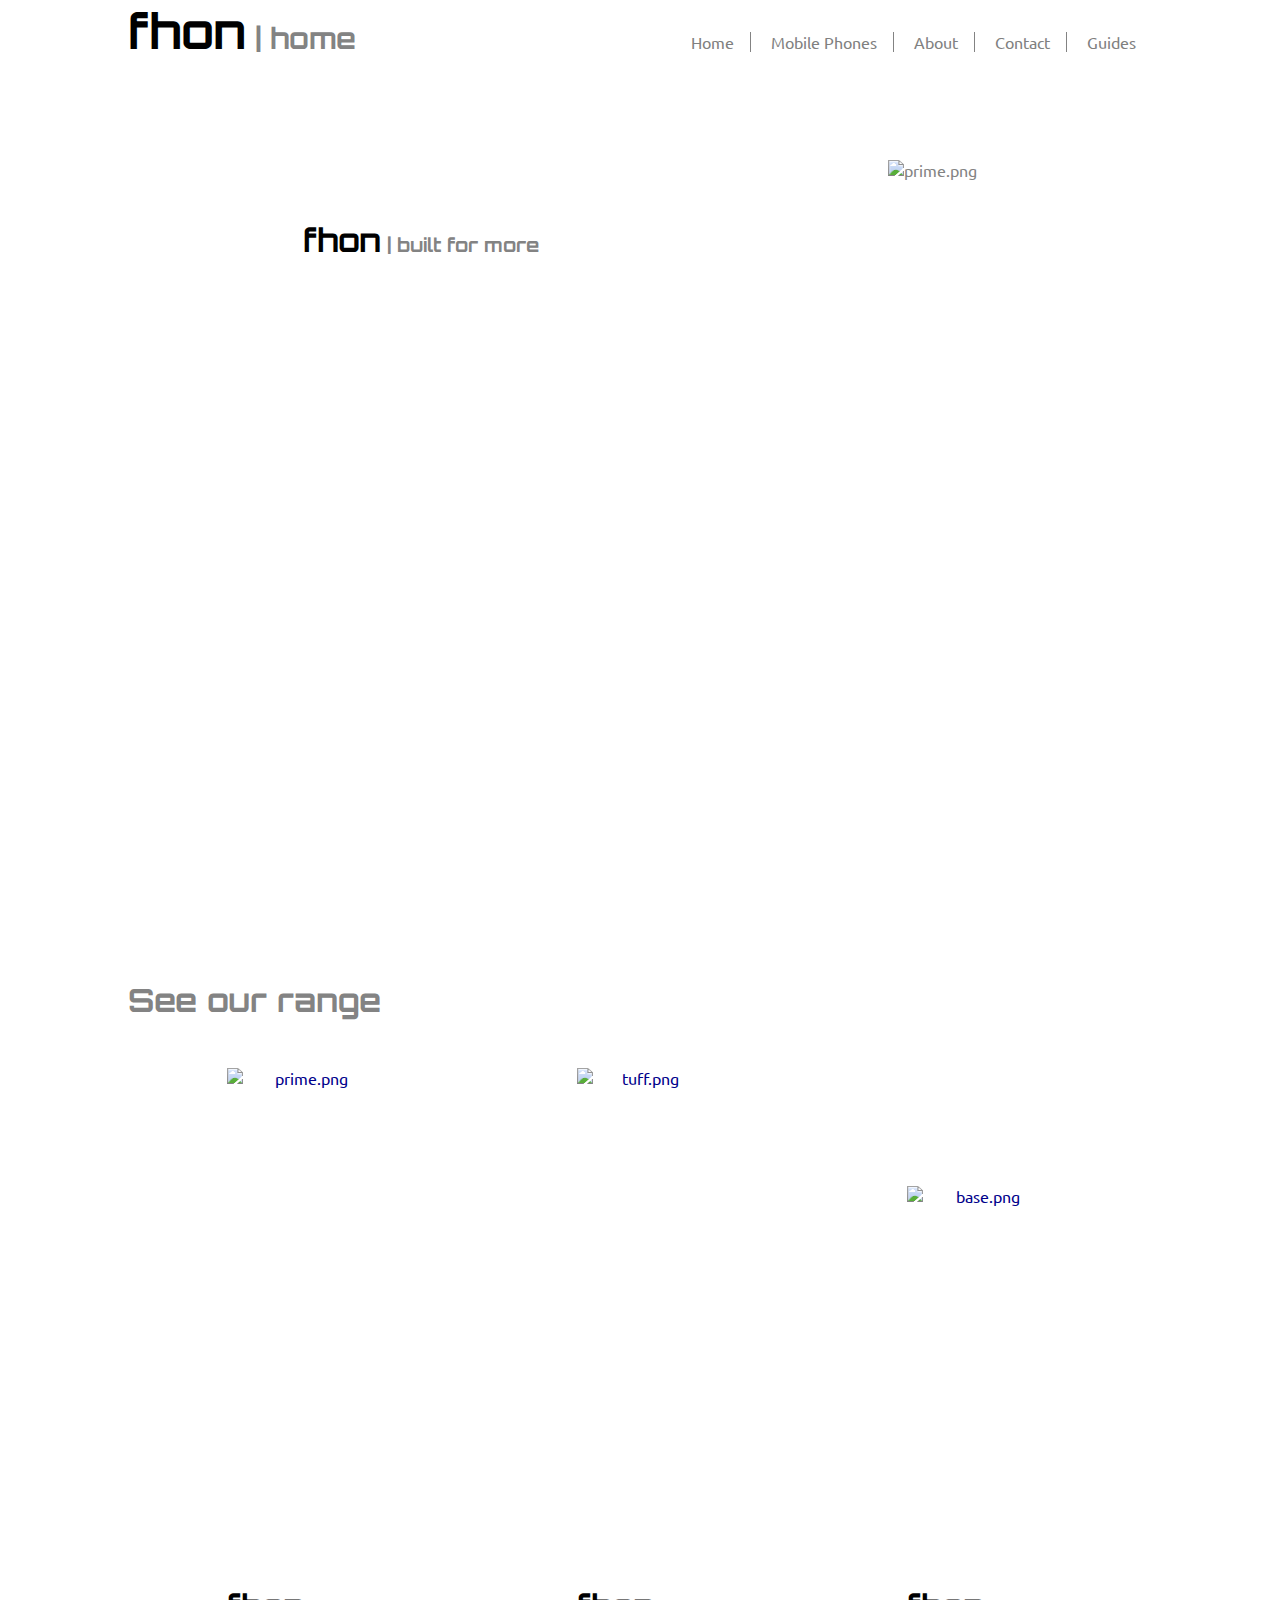
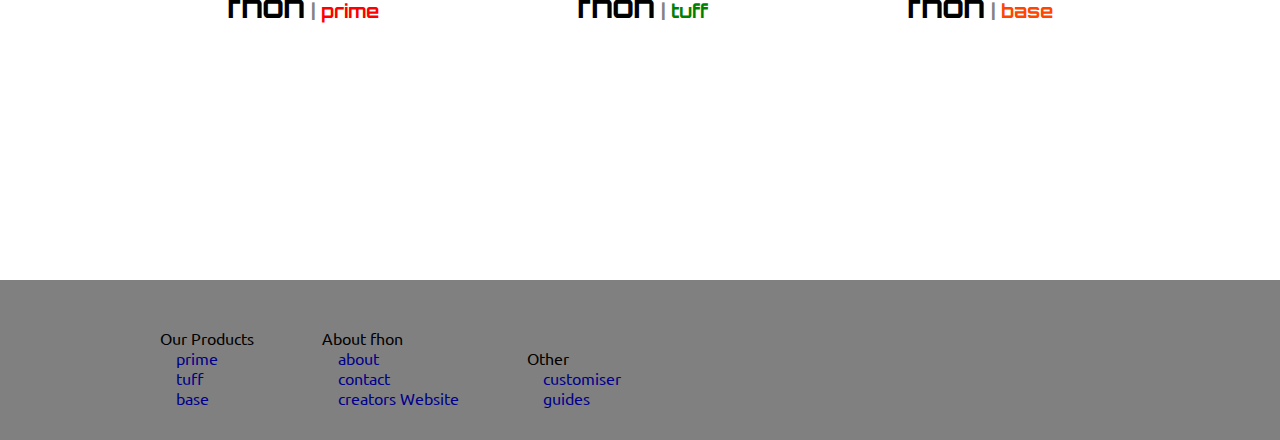
==== index.html @ 7e83c5ab "about page basic generation done" ====
<!DOCTYPE html>

<html>
    <head lang="en">
        <meta charset="utf-8">
        <meta name="author" content="Peter Maltby" />
        <meta name="viewport" content="width=device-width, initial-scale=1.0" />

        <title>fhon | home</title>
        <link href="https://fonts.googleapis.com/css?family=Orbitron|Ubuntu" rel="stylesheet">
        <link rel="stylesheet" href="/css/main.css"/>
        <link rel="stylesheet" href="/css/home.css"/>
        
        <script src="/js/main.js"></script>
    </head>
    <body>
        <header>
            <div class="container">
                    <h1>fhon<span> | home</span></h1>
                <nav>
                    <ul>
                        <li class="active"><a href="/index.html">Home</a></li>
                        <div class="dropdown products">
                            <li class="dropdown"><a href="/products.html">Mobile Phones</a></li>
                            <div class="dropdown-content">
                                <a href="/products/prime.html"><span class="prime">prime</span></a>
                                <a href="/products/tuff.html"><span class="tuff">tuff</span></a>
                                <a href="/products/base.html"><span class="base">base</span></a>
                            </div>
                        </div>
                        <li><a href="/about.html">About</a></li>
                        <li><a href="/contact.html">Contact</a></li>
                        <li><a href="/guides.html">Guides</a></li>
                    </ul>
                </nav>
            </div>
        </header>
        <section id="Opener">
            <div class="container flex">
                <div class="half text">
                    <h2>fhon<span> | built for more</span></h2>
                </div>
                <div class="half">
                    <img src="/assets/prime.png" alt="prime.png" />
                </div>
            </div>
        </section>
        <section id="range-showcase">
            <div class="container">
                <h3>See our range</h3>
                <div class="flex">
                    <div class="content">
                        <div class="img">
                            <a href="/products/prime.html">
                                <img src="/assets/prime.png" alt="prime.png" />
                            </a>  
                        </div>
                        <a href="/products/prime.html"><h2>fhon<span> | <span class="prime">prime</span></span></h2></a>
                    </div>
                    <div class="content">
                        <div class="img">
                            <a href="/products/tuff.html">
                                <img src="/assets/tuff.png" alt="tuff.png" />
                            </a>
                        </div>
                        <a href="/products/tuff.html"><h2>fhon<span> | <span class="tuff">tuff</span></span></h2></a>
                    </div>
                    <div class="content">
                        <div class="img">
                            <a href="products/base.html">
                                <img src="/assets/base.png" alt="base.png" />
                            </a>
                        </div>
                        <a href="/products/base.html"><h2>fhon<span> | <span class="base">base</span></span></h2></a>
                    </div>
                </div>
            </div>
        </section>
        <footer>
            <div class="container">
                <ul>
                    <p>Our Products</p>
                    <li><a href="/products/prime.html">prime</a></li>
                    <li><a href="/products/tuff.html">tuff</a></li>
                    <li><a href="/products/base.html">base</a></li>
                </ul>

                <ul>
                    <p>About fhon</p>
                    <li><a href="/about.html">about</a></li>
                    <li><a href="/contact.html">contact</a></li>
                    <li><a href="http://www.petermaltby.com/">creators Website</a></li>
                </ul>

                <ul>
                    <p>Other</p>
                    <li><a href="/customiser.html">customiser</a></li>
                    <li><a href="/guides.html">guides</a></li>
                </ul>
            </div>
        </footer>
    </body>
</html>
---- css/main.css ----
/*font-family: 'Ubuntu', sans-serif; */
/*font-family: 'Orbitron', sans-serif;*/ 

* {
    margin:0;
    padding:0;
    /*border:solid 1px black;*/
}

html {
    font-family: 'Ubuntu', sans-serif; 
    color:rgb(131, 131, 131);
}

p {
    margin-top:1em;
}

.container{
    width:80%;
    margin:auto;
}

h1, h2, h3 {
    font-family: 'Orbitron', sans-serif;
}

h1 {
    color:black;
    font-size: 3rem;
    display:inline;
}


button {
    border:none;
    background:transparent;
}

h2 {
    color:black;
    font-size: 2rem;
}

h3 {
    color:rgb(131, 131, 131);
    font-size:2rem;
}

h1 span, h2 span{
    color:rgb(131, 131, 131);
    font-size: 0.6em;
}

.prime {
    color:red;
    font-size: 1em;
    font-family: 'Orbitron', sans-serif;
}

.tuff {
    color:green;
    font-size: 1em;
    font-family: 'Orbitron', sans-serif;
}

.base {
    color:orangered;
    font-size: 1em;
    font-family: 'Orbitron', sans-serif;
}

a {
    color:darkblue;
    text-decoration: none;
}

header {
    /*overflow:hidden;*/
    position: fixed;
    top:0;
    width:100%;
    background-color: white;
    z-index: 1;
}

nav {
    float:right;
    /*text-align: right;*/
    margin-top:2em;
}

nav li {
    display: inline;
}

.dropdown {
    display:inline;
}

nav li a {
    color:grey;
    text-decoration: none;
    border-right:solid 0.1em rgb(131, 131, 131);
    padding: 0 1em;
    height:1em;
}

nav li:last-child a {
    border-right:none;
}

nav li a:hover{
    color:black;
}

section {
    min-height:calc(100vh - 5em);
    padding-top: 5em;
    /*margin-top:10;*/
}

section:first-of-type{
    margin-top:0;
}

.flex {
    display: flex;
    height:100%;
    min-height:20em;
    flex-direction: row;
    flex-wrap:nowrap;
    justify-content: space-around;
    align-items: center;
}

.flex img {
    height:calc(100vh - 10rem);
    min-height: 10rem;
}

.flex .content {
    text-align: center;
    height:70vh;
}

.flex .content .img {
    height:calc(70vh - 10rem);
    margin:3em auto;
    position: relative;
    min-height: 10rem;
}

.dropdown {
    position: relative;
    display:inline-block;
}

.dropdown-content {
    display:none;
    position: absolute;
    background-color: white;
    min-width:5em;
    z-index: 1;
    width:100%;
}

.dropdown-content a {
    display:block;
    padding: 0.5em 1em;
    text-align: left;
    border-bottom:solid 1px grey;

}

.dropdown:hover .dropdown-content {
    display:block;
}

/*
.img img {
    height: 100%;
    position: absolute;
    bottom:0;
    left: 0;
    right: 0;
    margin: auto;
}

.flex .content:last-child .img img {
    height:75%;
}*/

footer {
    margin-top:5em;
    background-color: grey;
    color:black !important;
}

footer ul {
    padding:2em;
    display:inline-block;
    list-style-type: none;
}

footer ul li {
    padding-left:1em;
}

@media screen and (max-width: 1100px) {
    .container {
        width:90%;
    }

    nav {
        margin-top:0.5em;
        float: none;
    }
    section {
        padding-top:7em;
    }

}

@media screen and (max-width: 540px) {
    .container {
        width:95%;
    }

    nav .active {
        display:none;
    }

    nav li{
        font-size: 0.75em;
    }

    .flex {
        flex-direction:column;
    }

    .flex .text{
        order: 99;
    }

    .flex img {
        min-height: auto;
    }

    /*.flex .content:last-child .img img {
        height:75%;
        width:auto;
    }

    .flex .content .img {
        height:calc(70vh - 10rem);
        margin:3em auto;
        position: relative;
    }

    .img img {
        height:calc(70vh - 10rem);
    }*/

}

@media screen and (max-height: 540px) {
    section {
        padding-top: 6em;
    }
}
---- css/home.css ----
.img img {
    height: 100%;
    position: absolute;
    bottom:0;
    left: 0;
    right: 0;
    margin: auto;
}

.flex .content:last-child .img img {
    height:75%;
}

@media screen and (max-width: 540px) {

    .flex .content:last-child .img img {
        height:75%;
        width:auto;
    }

    .flex .content .img {
        height:calc(70vh - 10rem);
        margin:3em auto;
        position: relative;
    }

    .img img {
        height:calc(70vh - 10rem);
    }

}
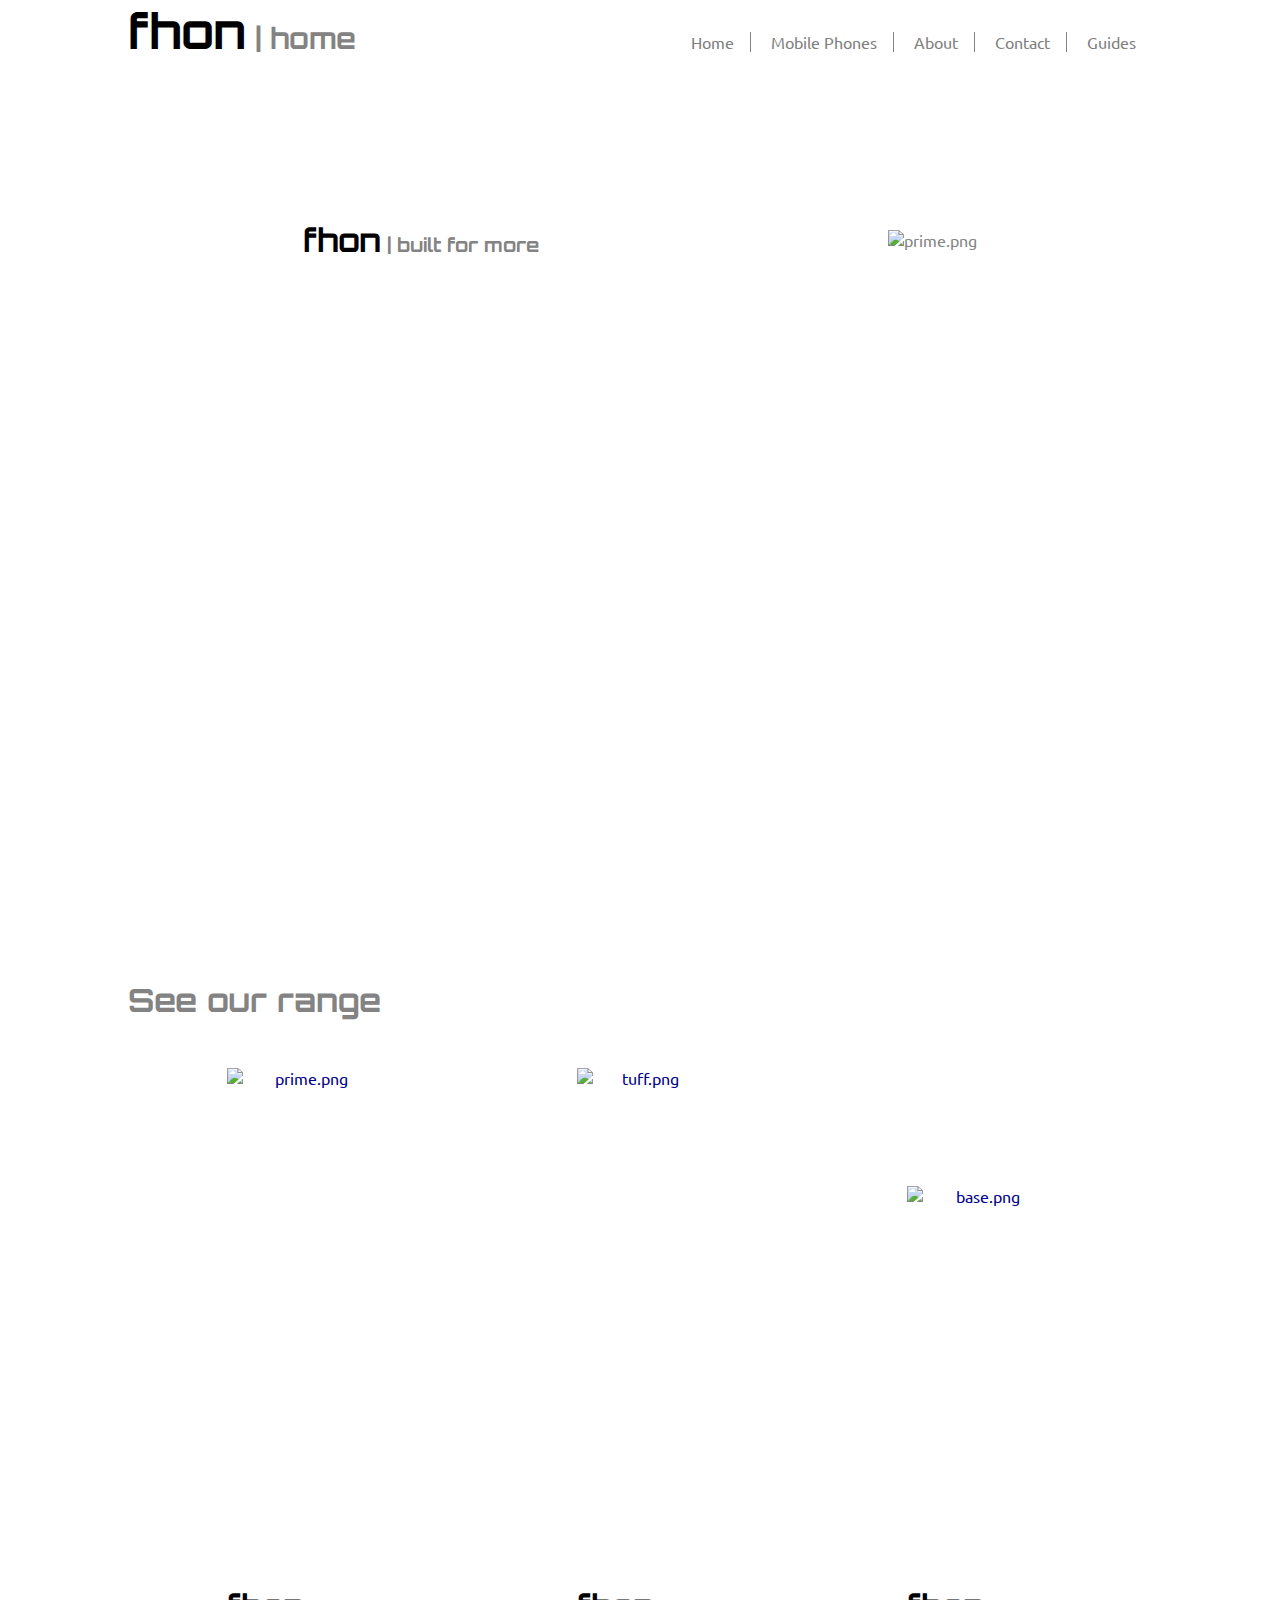
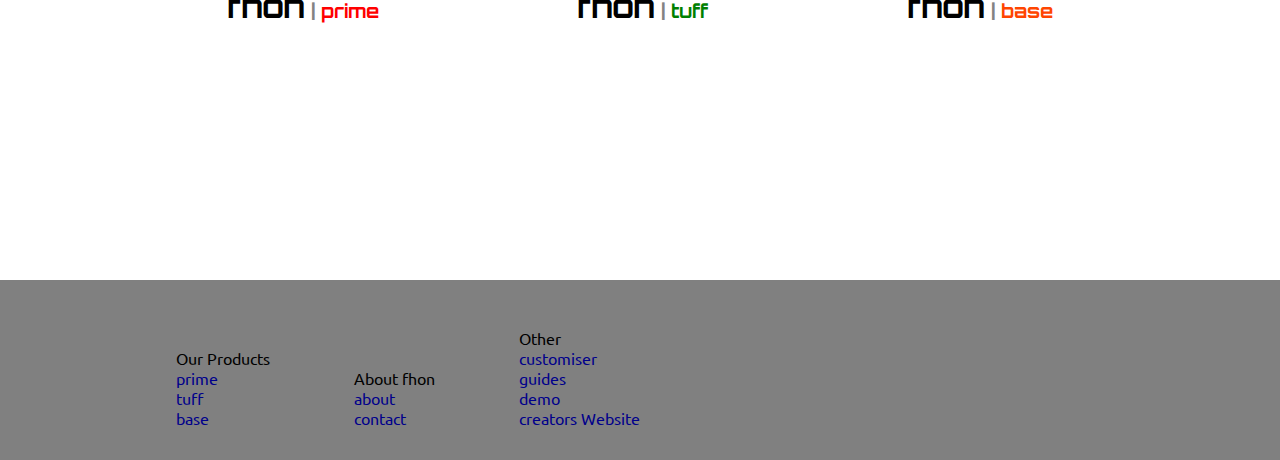
==== commit a25bca2b: "fin" ====
--- a/index.html
+++ b/index.html
@@ -11,27 +11,28 @@
         <link rel="stylesheet" href="/css/main.css"/>
         <link rel="stylesheet" href="/css/home.css"/>
         
+        <script src="https://ajax.googleapis.com/ajax/libs/jquery/3.2.1/jquery.min.js"></script>
         <script src="/js/main.js"></script>
+        <script src="/js/home.js"></script>
     </head>
     <body>
         <header>
             <div class="container">
-                    <h1>fhon<span> | home</span></h1>
+                <div class="sound" onclick="sound.play()"><h1>fhon<span> | home</span></h1></div>
                 <nav>
-                    <ul>
-                        <li class="active"><a href="/index.html">Home</a></li>
-                        <div class="dropdown products">
-                            <li class="dropdown"><a href="/products.html">Mobile Phones</a></li>
-                            <div class="dropdown-content">
-                                <a href="/products/prime.html"><span class="prime">prime</span></a>
-                                <a href="/products/tuff.html"><span class="tuff">tuff</span></a>
-                                <a href="/products/base.html"><span class="base">base</span></a>
-                            </div>
+                    <a class="active" href="/index.html">Home</a>
+                    <div class="dropdown products">
+                        <div class="dropdown"><a href="/products.html">Mobile Phones</a>
+                        <div class="dropdown-content">
+                            <a href="/products/prime.html"><span class="prime">prime</span></a>
+                            <a href="/products/tuff.html"><span class="tuff">tuff</span></a>
+                            <a href="/products/base.html"><span class="base">base</span></a>                                <a href="/customiser.html"><span class="generic">make yours</span></a>
                         </div>
-                        <li><a href="/about.html">About</a></li>
-                        <li><a href="/contact.html">Contact</a></li>
-                        <li><a href="/guides.html">Guides</a></li>
-                    </ul>
+                    </div>
+                    </div>
+                    <a href="/about.html">About</a>
+                    <a href="/contact.html">Contact</a>
+                    <a href="/guides.html">Guides</a>
                 </nav>
             </div>
         </header>
@@ -77,27 +78,46 @@
             </div>
         </section>
         <footer>
-            <div class="container">
-                <ul>
-                    <p>Our Products</p>
-                    <li><a href="/products/prime.html">prime</a></li>
-                    <li><a href="/products/tuff.html">tuff</a></li>
-                    <li><a href="/products/base.html">base</a></li>
-                </ul>
+                <div class="container">
+                    <ul>
+                        <li><p>Our Products</p></li>
+                        <li><a href="/products/prime.html">prime</a></li>
+                        <li><a href="/products/tuff.html">tuff</a></li>
+                        <li><a href="/products/base.html">base</a></li>
+                    </ul>
+    
+                    <ul>
+                        <li><p>About fhon</p></li>
+                        <li><a href="/about.html">about</a></li>
+                        <li><a href="/contact.html">contact</a></li>
+                    </ul>
+    
+                    <ul>
+                        <li><p>Other</p></li>
+                        <li><a href="/customiser.html">customiser</a></li>
+                        <li><a href="/guides.html">guides</a></li>
+                        <li><a href="/demo.html">demo</a></li>
+                        <li><a href="http://www.petermaltby.com/">creators Website</a></li>
+                    </ul>
+                </div>
+            </footer>
+    </body>
+</html>
 
-                <ul>
-                    <p>About fhon</p>
-                    <li><a href="/about.html">about</a></li>
-                    <li><a href="/contact.html">contact</a></li>
-                    <li><a href="http://www.petermaltby.com/">creators Website</a></li>
-                </ul>
 
-                <ul>
-                    <p>Other</p>
-                    <li><a href="/customiser.html">customiser</a></li>
-                    <li><a href="/guides.html">guides</a></li>
-                </ul>
-            </div>
-        </footer>
-    </body>
-</html>+<!--
+    HTML
+
+HHH     HHH  TTTTTTTTTT  MMMM     MMMM  LLL
+HHH     HHH  TTTTTTTTTT  MMMMMM MMMMMM  LLL
+HHHHHHHHHHH     TTT      MMM MMMMM MMM  LLL
+HHHHHHHHHHH     TTT      MMM  MMM  MMM  LLL
+HHH     HHH     TTT      MMM       MMM  LLLLLLLLLL
+HHH     HHH     TTT      MMM       MMM  LLLLLLLLLL
+
+I Remember makeing websites using tables for formatting.
+              Dark times indeed.
+
+              <blink />
+
+-->--- a/css/main.css
+++ b/css/main.css
@@ -52,6 +52,12 @@
     font-size: 0.6em;
 }
 
+.generic {
+    color:rgb(131, 131, 131);
+    font-size: 1em;
+    font-family: 'Orbitron', sans-serif;
+}
+
 .prime {
     color:red;
     font-size: 1em;
@@ -73,6 +79,14 @@
 a {
     color:darkblue;
     text-decoration: none;
+}
+
+ul {
+    padding-left:3em;
+}
+
+ol {
+    padding-left:3em;
 }
 
 header {
@@ -90,7 +104,7 @@
     margin-top:2em;
 }
 
-nav li {
+nav a {
     display: inline;
 }
 
@@ -98,7 +112,7 @@
     display:inline;
 }
 
-nav li a {
+nav a {
     color:grey;
     text-decoration: none;
     border-right:solid 0.1em rgb(131, 131, 131);
@@ -106,11 +120,11 @@
     height:1em;
 }
 
-nav li:last-child a {
+nav a:last-child {
     border-right:none;
 }
 
-nav li a:hover{
+nav a:hover{
     color:black;
 }
 
@@ -136,7 +150,7 @@
 
 .flex img {
     height:calc(100vh - 10rem);
-    min-height: 10rem;
+    /*min-height: 10rem;*/
 }
 
 .flex .content {
@@ -247,6 +261,15 @@
         min-height: auto;
     }
 
+    h1 {
+        font-size: 2rem;
+    }
+
+    h1 span, h2 span{
+        font-size: 0.6em;
+    }
+
+
     /*.flex .content:last-child .img img {
         height:75%;
         width:auto;
@@ -268,4 +291,21 @@
     section {
         padding-top: 6em;
     }
-}+}
+
+/*    CCCCCCCCCC      SSSSSSSSS      SSSSSSSSS
+    CCCCCCCCCCCCC    SSSSSSSSSSS    SSSSSSSSSSS
+    CCCCC    CCCC   SSSS     SSSS  SSSS     SSSS
+    CCCC            SSSS           SSSS
+    CCCC             SSSSSSSSS      SSSSSSSSS
+    CCCC               SSSSSSSSS      SSSSSSSSS
+    CCCC                     SSSS           SSSS
+    CCCCC    CCCC   SSSS     SSSS  SSSS     SSSS
+    CCCCCCCCCCCCC    SSSSSSSSSSS    SSSSSSSSSSS
+      CCCCCCCCCC      SSSSSSSSS      SSSSSSSSS
+
+      Over 500 people a day have CSS problems.
+              Please Donate Today.
+        No One should have to deal with CSS.
+
+*/--- a/css/home.css
+++ b/css/home.css
@@ -9,6 +9,10 @@
 
 .flex .content:last-child .img img {
     height:75%;
+}
+
+.sound {
+    display:inline-block;
 }
 
 @media screen and (max-width: 540px) {
